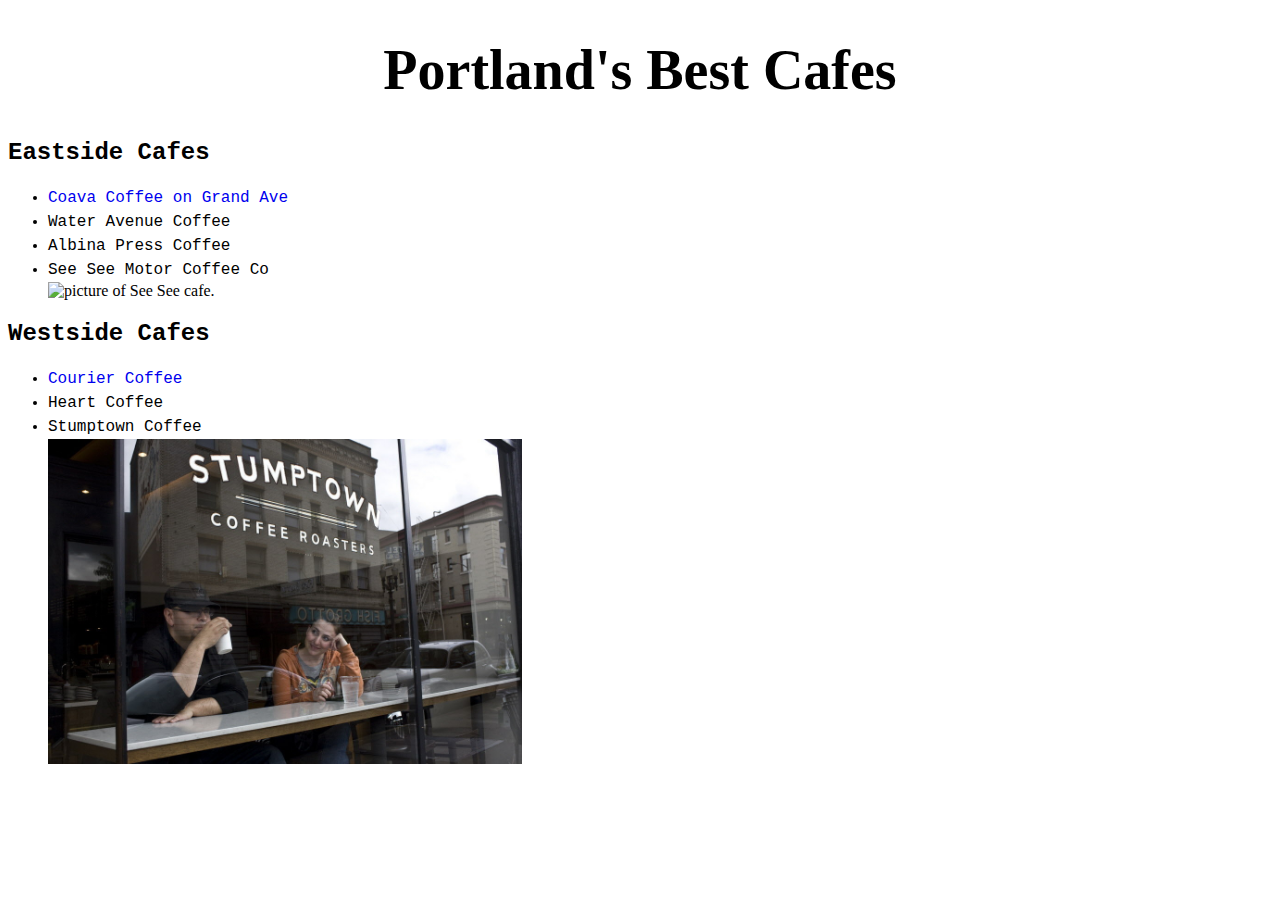
==== index.html @ c55e08d3 "changed name to index.html" ====
<!DOCTYPE html>
<html>
<head>
  <link href="css/style.css" rel="stylesheet" type="text/css">
  <title>Cafes in Portland</title>
</head>

<body>
    <h1>Portland's Best Cafes</h1>
    <h2>Eastside Cafes</h2>
      <ul>
        <li><a href="https://coavacoffee.com/locations">Coava Coffee on Grand Ave</a></li>
        <li>Water Avenue Coffee</li>
        <li>Albina Press Coffee</li>
        <li>See See Motor Coffee Co</li>
        <img src="pics/seesee.jpg" alt="picture of See See cafe.">
      </ul>

    <h2>Westside Cafes</h2>
      <ul>
        <li><a href="http://www.couriercoffeeroasters.com/">Courier Coffee</a></li>
        <li>Heart Coffee</li>
        <li>Stumptown Coffee</li>
        <img src="pics/cafes.jpg" alt="picture of stumptown.">
      </ul>
</body>
</html>
---- css/style.css ----
h1 {
  font-family: Rockwell, monaco;
  text-align: center;
  font-size: 3.5em;
}

h2, li {
  font-family: courier;
}

a {
  text-decoration: none;
}

li {
  line-height: 1.5em;
}

img {
  height: 325px;
}
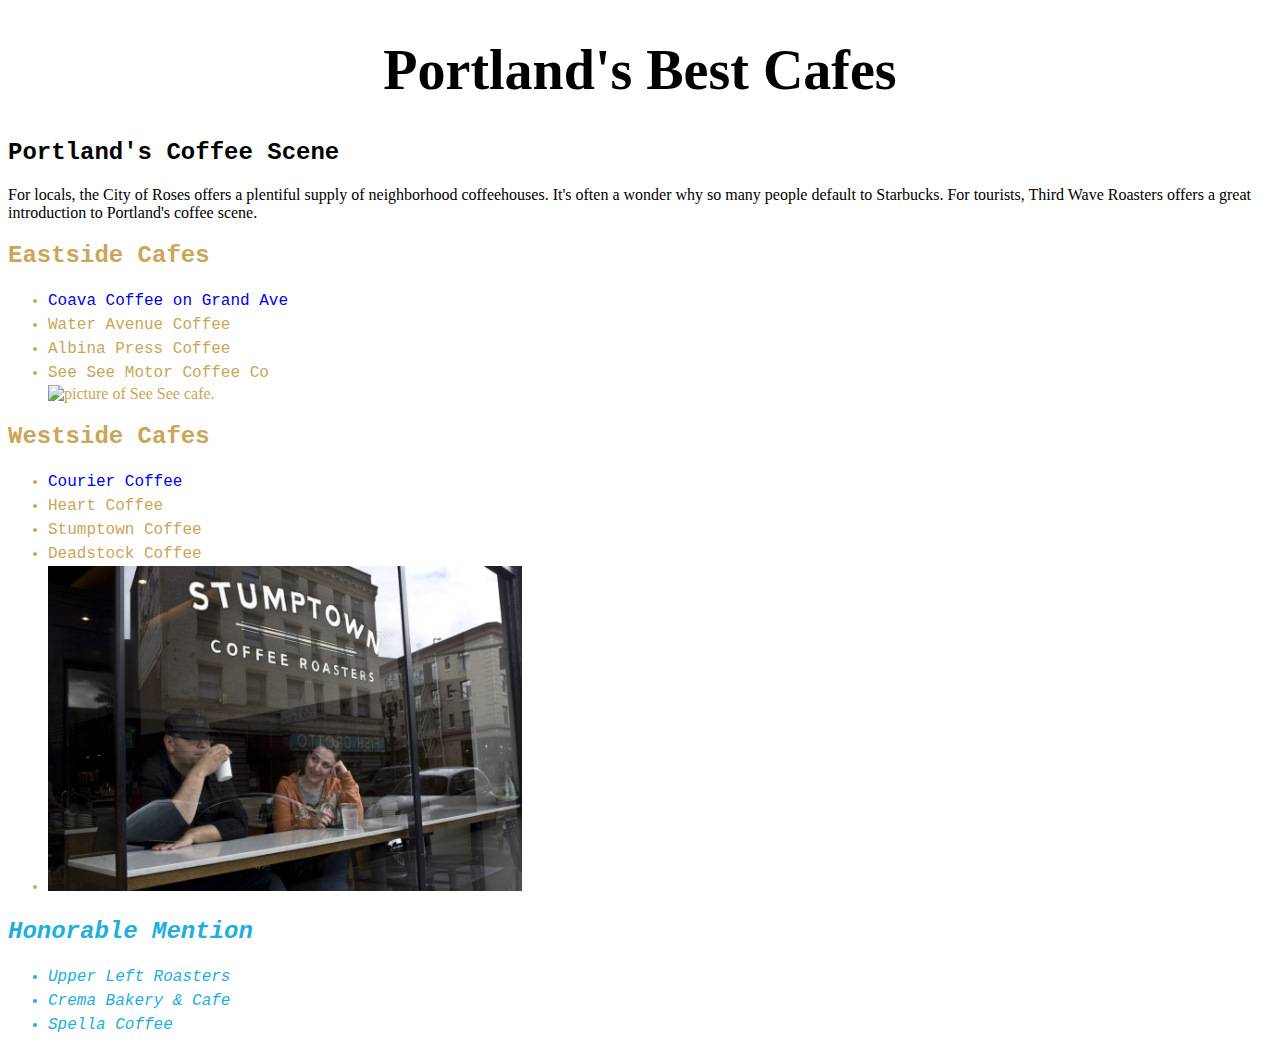
==== commit 55e90e93: "added some div and additional pparagraphon coffee scene" ====
--- a/index.html
+++ b/index.html
@@ -7,7 +7,11 @@
 
 <body>
     <h1>Portland's Best Cafes</h1>
-    <h2>Eastside Cafes</h2>
+    <h2>Portland's Coffee Scene</h2>
+      <p>For locals, the City of Roses offers a plentiful supply of neighborhood coffeehouses. It's often a wonder why so many people default to Starbucks. For tourists, Third Wave Roasters offers a great introduction to Portland's coffee scene. 
+      <p>
+    <div class="important">
+      <h2>Eastside Cafes</h2>
       <ul>
         <li><a href="https://coavacoffee.com/locations">Coava Coffee on Grand Ave</a></li>
         <li>Water Avenue Coffee</li>
@@ -16,12 +20,23 @@
         <img src="pics/seesee.jpg" alt="picture of See See cafe.">
       </ul>
 
-    <h2>Westside Cafes</h2>
+      <h2>Westside Cafes</h2>
       <ul>
         <li><a href="http://www.couriercoffeeroasters.com/">Courier Coffee</a></li>
         <li>Heart Coffee</li>
         <li>Stumptown Coffee</li>
+        <li>Deadstock Coffee<li>
         <img src="pics/cafes.jpg" alt="picture of stumptown.">
       </ul>
+    </div>
+
+    <div class="unimportant">
+      <h2>Honorable Mention</h2>
+      <ul>
+        <li>Upper Left Roasters</li>
+        <li>Crema Bakery & Cafe</li>
+        <li>Spella Coffee</li>
+      </ul>
+    </div>
 </body>
 </html>
--- a/css/style.css
+++ b/css/style.css
@@ -19,3 +19,12 @@
 img {
   height: 325px;
 }
+
+.important {
+  color: #cca559;
+}
+
+.unimportant {
+  color: #22aedd;
+  font-style: italic;
+}
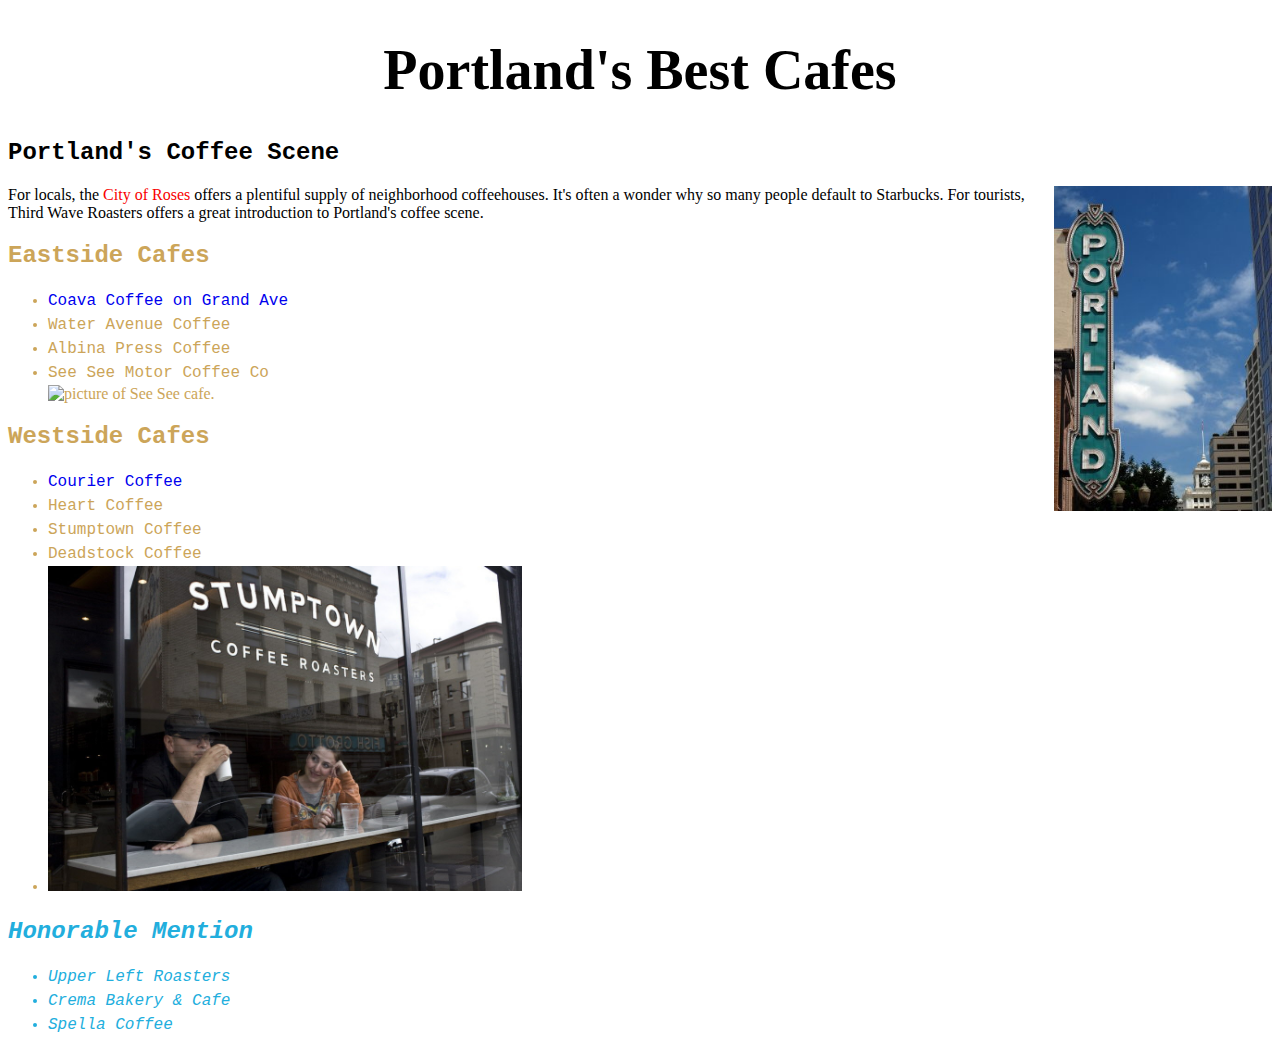
==== commit 0f4d241e: "added image and style to paragraph" ====
--- a/index.html
+++ b/index.html
@@ -8,7 +8,8 @@
 <body>
     <h1>Portland's Best Cafes</h1>
     <h2>Portland's Coffee Scene</h2>
-      <p>For locals, the City of Roses offers a plentiful supply of neighborhood coffeehouses. It's often a wonder why so many people default to Starbucks. For tourists, Third Wave Roasters offers a great introduction to Portland's coffee scene. 
+        <img src="pics/Portland.jpg" class="sign" alt="Arlene Schnitzer Concert Hall"> 
+      <p>For locals, the <span class="roses">City of Roses</span> offers a plentiful supply of neighborhood coffeehouses. It's often a wonder why so many people default to Starbucks. For tourists, Third Wave Roasters offers a great introduction to Portland's coffee scene.
       <p>
     <div class="important">
       <h2>Eastside Cafes</h2>
--- a/css/style.css
+++ b/css/style.css
@@ -28,3 +28,12 @@
   color: #22aedd;
   font-style: italic;
 }
+
+.roses {
+  color: #f90000;
+  font-family: cursive;
+}
+
+.sign {
+  float: right;
+}
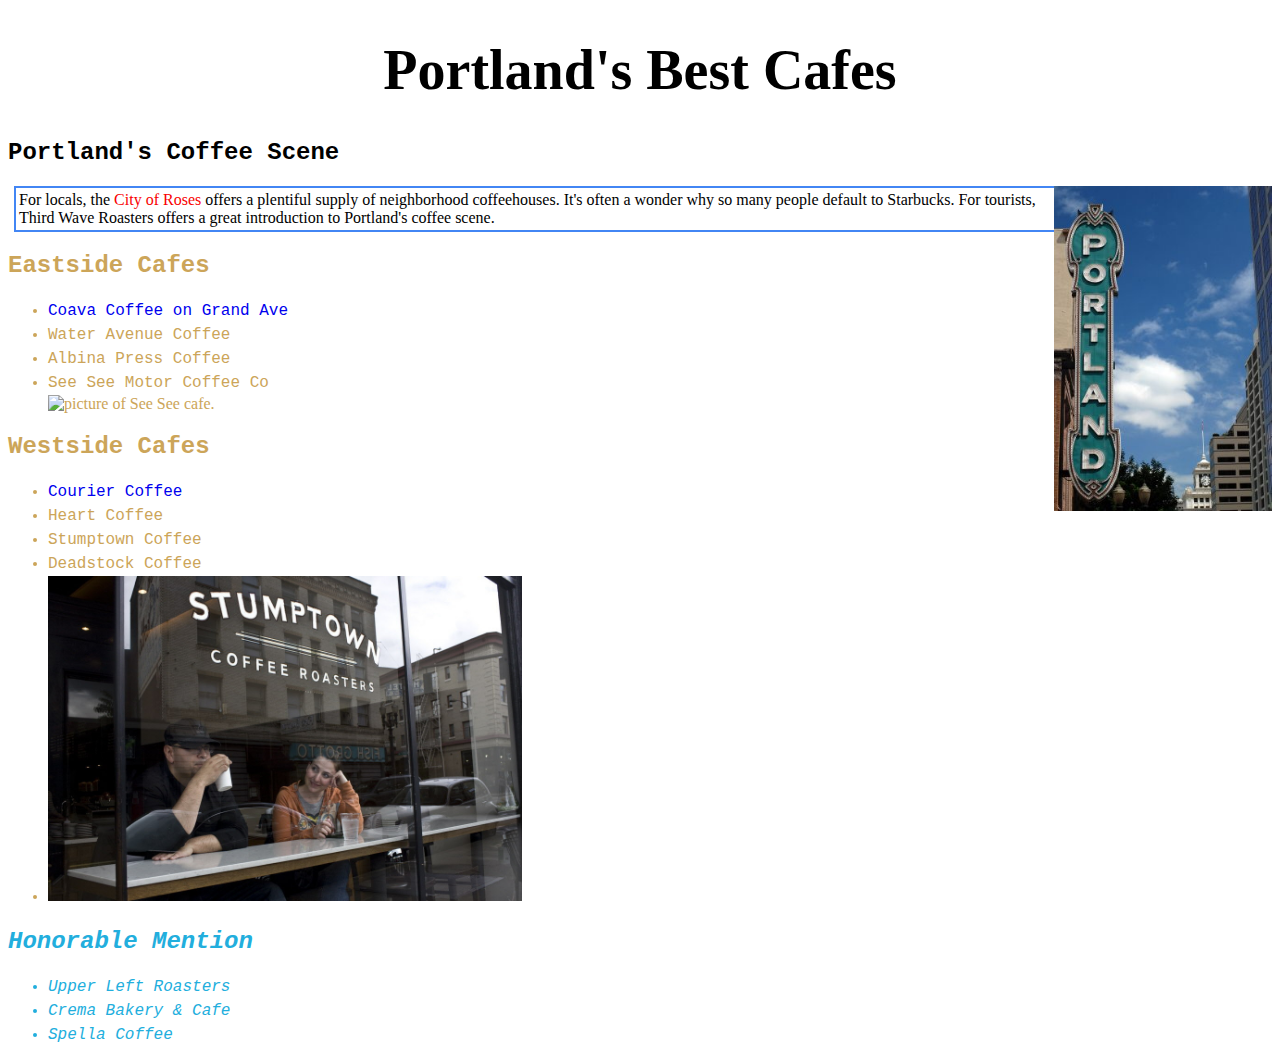
==== commit 09896c4e: "updated" ====
--- a/index.html
+++ b/index.html
@@ -8,9 +8,9 @@
 <body>
     <h1>Portland's Best Cafes</h1>
     <h2>Portland's Coffee Scene</h2>
-        <img src="pics/Portland.jpg" class="sign" alt="Arlene Schnitzer Concert Hall"> 
-      <p>For locals, the <span class="roses">City of Roses</span> offers a plentiful supply of neighborhood coffeehouses. It's often a wonder why so many people default to Starbucks. For tourists, Third Wave Roasters offers a great introduction to Portland's coffee scene.
-      <p>
+    <img src="pics/Portland.jpg" class="sign" alt="Arlene Schnitzer Concert Hall">
+    <div class="local-scene">For locals, the <span class="roses">City of Roses</span> offers a plentiful supply of neighborhood coffeehouses. It's often a wonder why so many people default to Starbucks. For tourists, Third Wave Roasters offers a great introduction to Portland's coffee scene.
+    </div>
     <div class="important">
       <h2>Eastside Cafes</h2>
       <ul>
--- a/css/style.css
+++ b/css/style.css
@@ -37,3 +37,10 @@
 .sign {
   float: right;
 }
+
+.local-scene {
+  margin: 6px;
+  border: 2px solid #4286f4;
+  padding: 3px;
+
+}
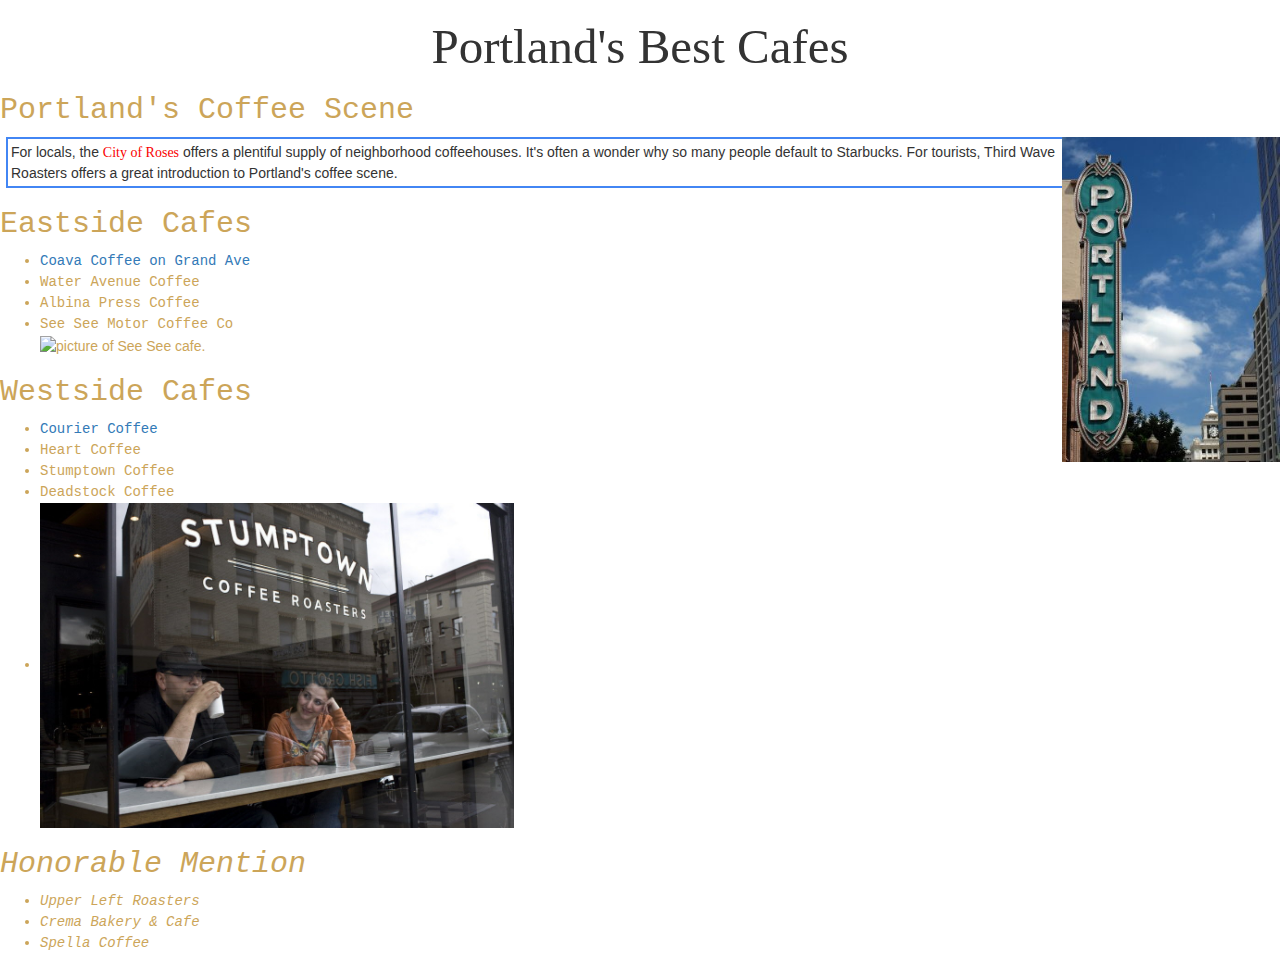
==== commit 124da7a7: "added cs" ====
--- a/index.html
+++ b/index.html
@@ -1,6 +1,7 @@
 <!DOCTYPE html>
 <html>
 <head>
+  <link href="css/bootstrap.css" rel="stylesheet" type="text/css">
   <link href="css/style.css" rel="stylesheet" type="text/css">
   <title>Cafes in Portland</title>
 </head>
--- a/css/style.css
+++ b/css/style.css
@@ -6,6 +6,7 @@
 
 h2, li {
   font-family: courier;
+  color: #cca559;
 }
 
 a {
